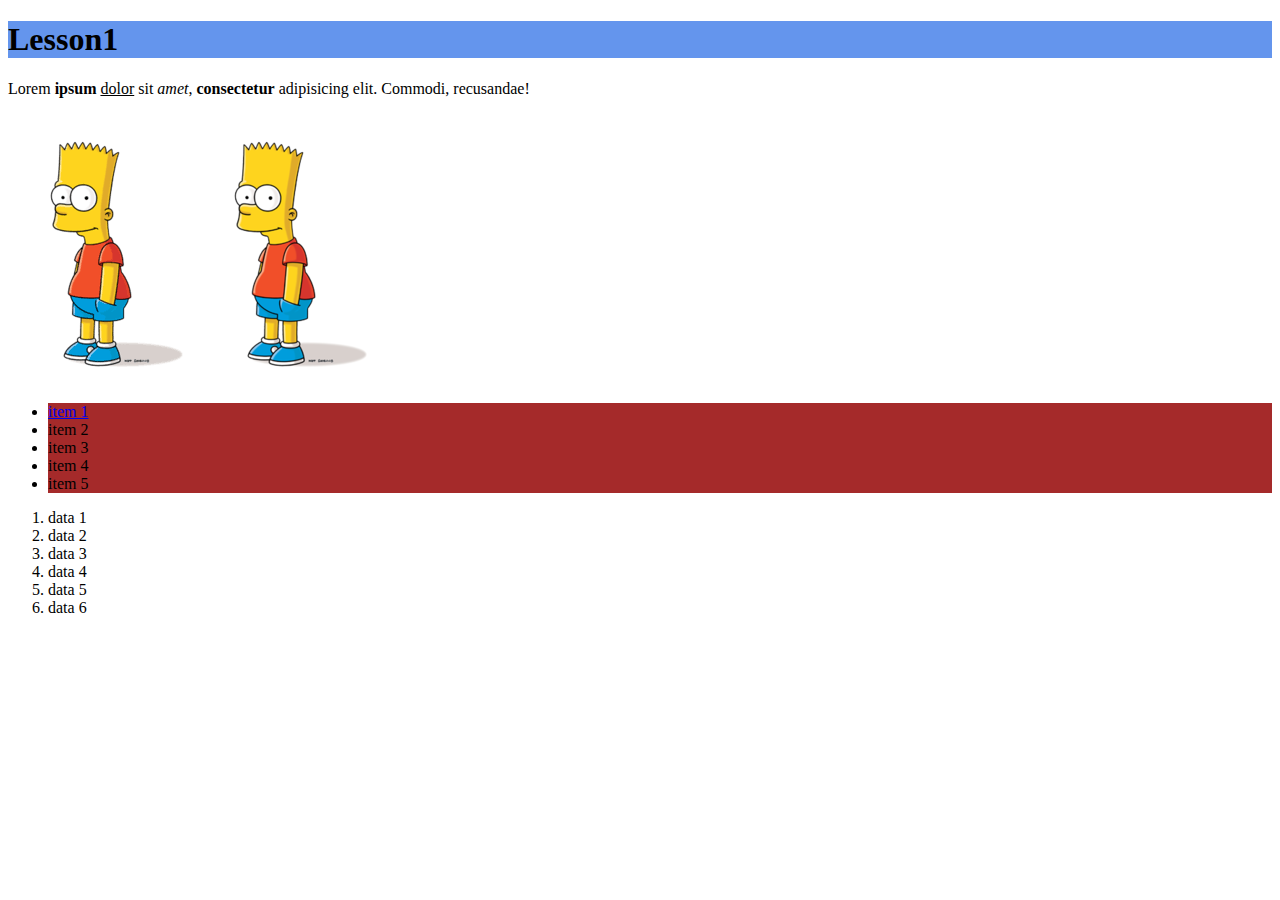
==== Lesson1/code/index.html @ dd5fa06b "Initial commit" ====
<!doctype html>
<html lang="en">
<head>
    <meta charset="UTF-8">
    <meta name="viewport"
          content="width=device-width, user-scalable=no, initial-scale=1.0, maximum-scale=1.0, minimum-scale=1.0">
    <meta http-equiv="X-UA-Compatible" content="ie=edge">
    <title>Lesson1</title>
    <link rel="stylesheet" href="../styles/main.css">
</head>
<body>

<h1 style="background:cornflowerblue;">Lesson1</h1>
<p><span>Lorem</span> <b>ipsum</b> <u>dolor</u> sit <i>amet</i>, <strong>consectetur</strong> adipisicing elit. Commodi,
    recusandae!</p>
<img src="[data-uri]"
     alt="bart">
<img src="../images/Bart_simpson.png" alt="bart">
<ul>
    <li><a href="https://owu.com.ua" target="_blank">item 1</a></li>
    <li>item 2</li>
    <li>item 3</li>
    <li>item 4</li>
    <li>item 5</li>
</ul>
<ol>
    <li>data 1</li>
    <li>data 2</li>
    <li>data 3</li>
    <li>data 4</li>
    <li>data 5</li>
    <li>data 6</li>
</ol>
</body>
</html>
---- Lesson1/styles/main.css ----
ul > li {
    background: brown;

}
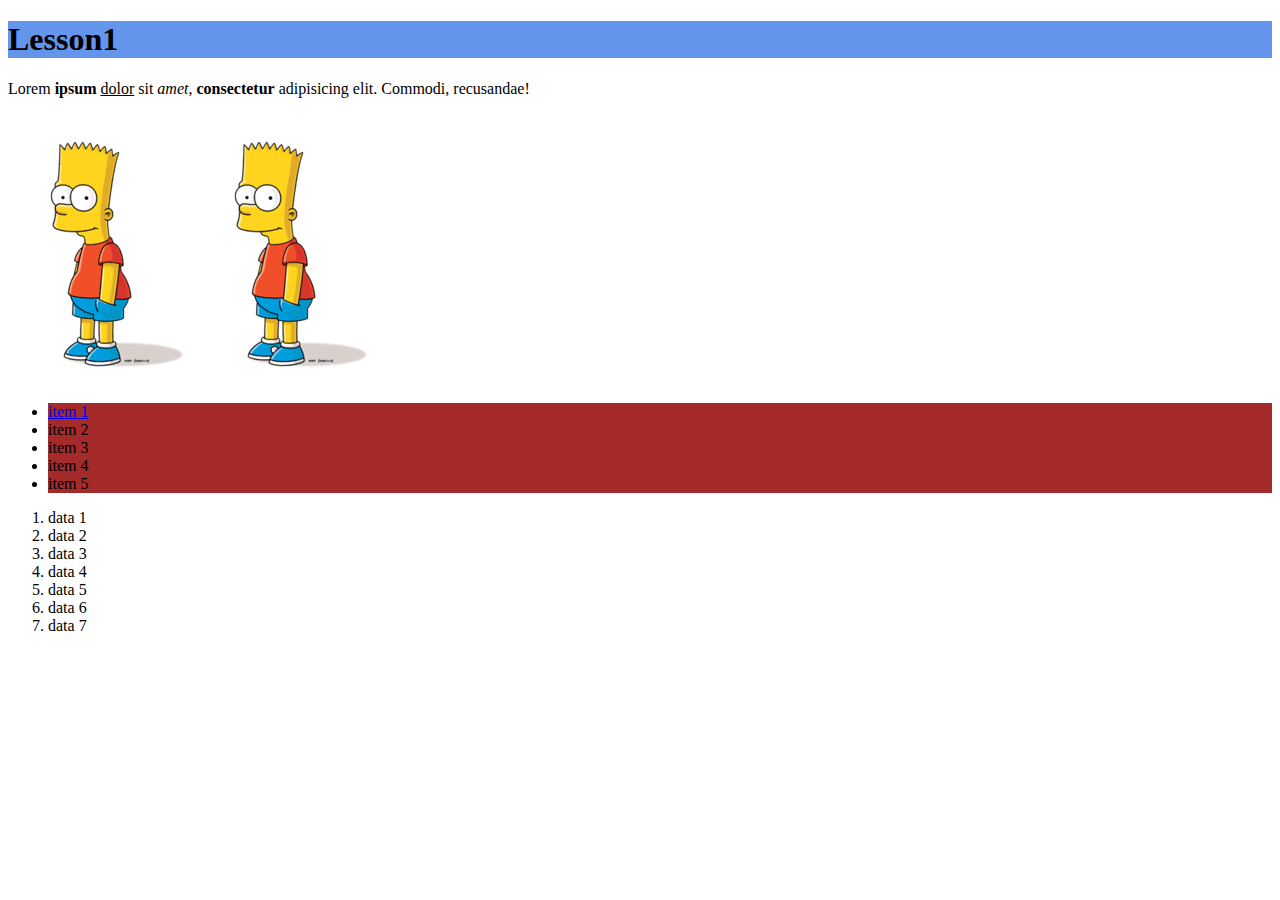
==== commit 5b460d25: "add some li7 to index.html" ====
--- a/Lesson1/code/index.html
+++ b/Lesson1/code/index.html
@@ -30,6 +30,7 @@
     <li>data 4</li>
     <li>data 5</li>
     <li>data 6</li>
+    <li>data 7</li>
 </ol>
 </body>
 </html>